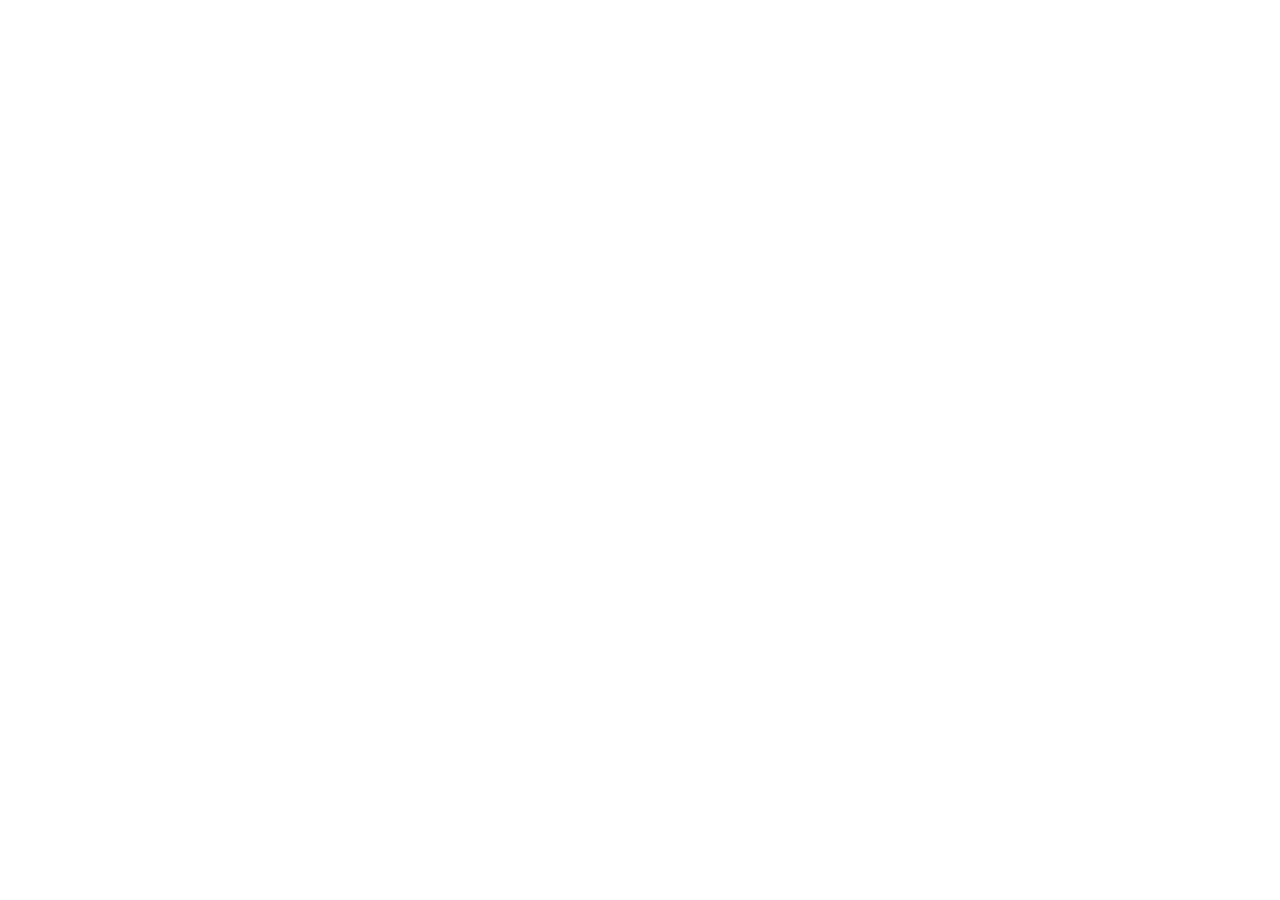
==== index.html @ 5407c962 "Deploying to gh-pages from @ vladyslavdushko/goit-js-hw-12@d73882b265247be6313064b2dbaa5659112c537a " ====
<!DOCTYPE html>
<html lang="en">
  <head>
    <meta charset="UTF-8" />
    <link rel="icon" type="image/svg+xml" href="/favicon.svg" />
    <meta name="viewport" content="width=device-width, initial-scale=1.0" />
    <title>Vanilla App Template</title>
    
    <script type="module" crossorigin src="/goit-js-hw-12/commonHelpers.js"></script>
    <link rel="stylesheet" href="/goit-js-hw-12/assets/index-c9db6b34.css">
  </head>
  <body>

    
  </body>
</html>
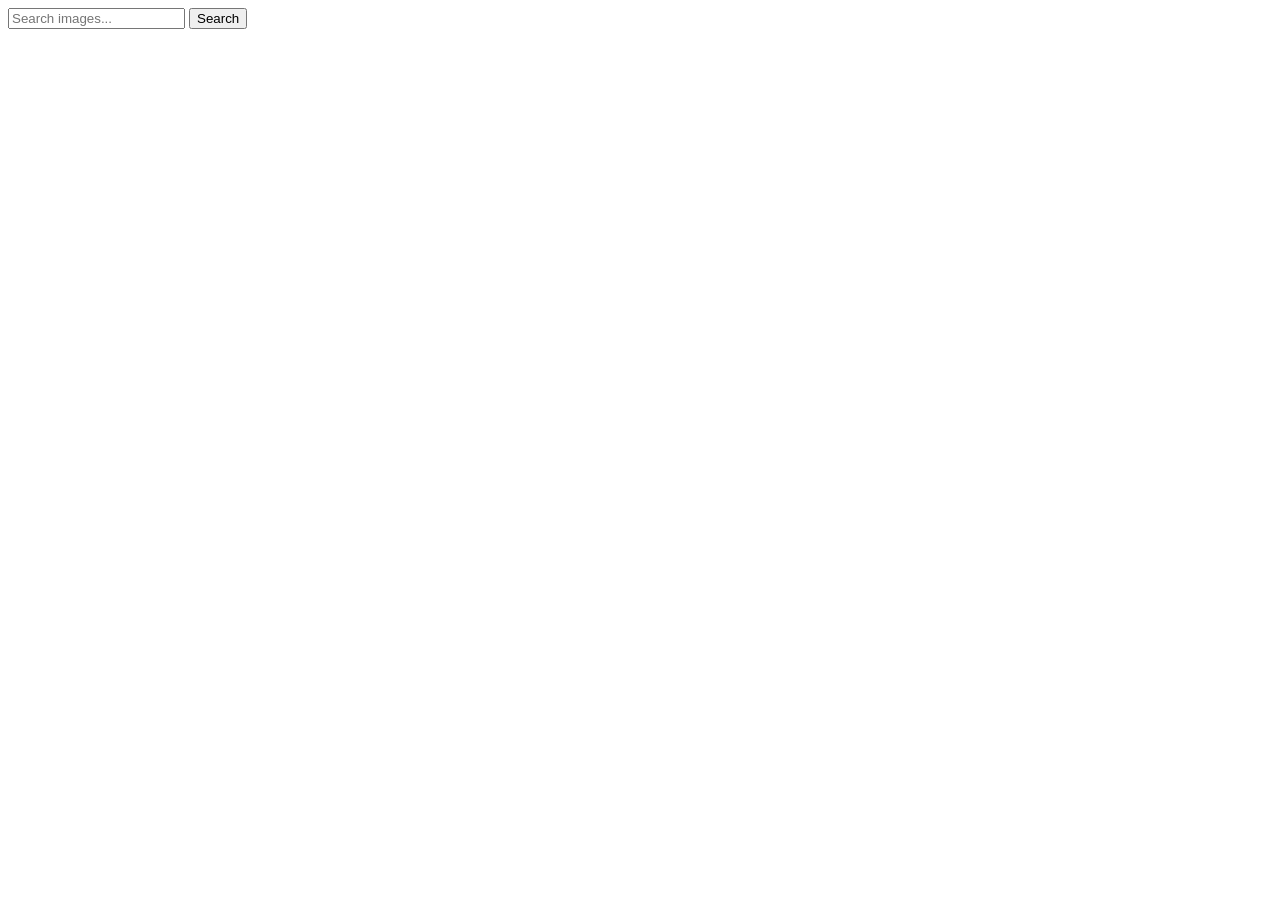
==== commit a2ebb29e: "Deploying to gh-pages from @ vladyslavdushko/goit-js-hw-12@555d993e3855dc0d0cbf21a32e2bd5276d1955e2 " ====
--- a/index.html
+++ b/index.html
@@ -7,10 +7,24 @@
     <title>Vanilla App Template</title>
     
     <script type="module" crossorigin src="/goit-js-hw-12/commonHelpers.js"></script>
-    <link rel="stylesheet" href="/goit-js-hw-12/assets/index-c9db6b34.css">
+    <link rel="modulepreload" crossorigin href="/goit-js-hw-12/assets/vendor-b11e2a50.js">
+    <link rel="stylesheet" href="/goit-js-hw-12/assets/vendor-4b066c51.css">
+    <link rel="stylesheet" href="/goit-js-hw-12/assets/index-f973e8f7.css">
   </head>
   <body>
+    <form class="form">
+      <input type="text" placeholder="Search images...">
+      <button type="submit">Search</button>
+    </form>
+    
+    
 
+    <div class="container">
+      <ul class="photos"></ul>
+    </div>
+    
+    <div class="loader" style="display: none;"></div>
+    </ul>
     
   </body>
-</html>
+</html>
